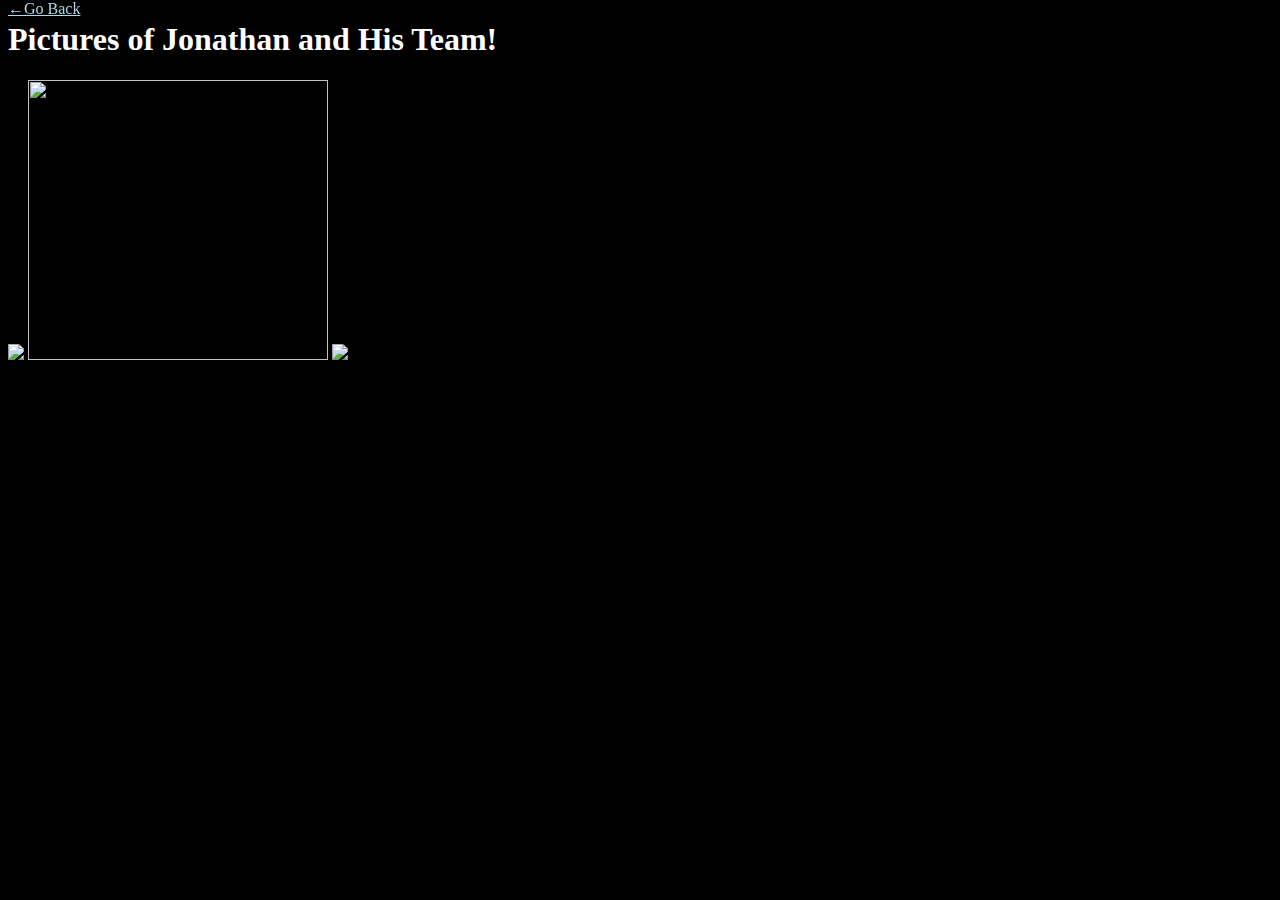
==== index2.html @ 47b10418 "added stuff" ====
<!DOCTYPE html>
<html>
  <head>
    <meta charset="utf-8">
    <meta name="description" content="My 6th webpage">
    <meta name="keywordss" content="Hello, World! website">
    <meta name="author" content="Jonathan Pasco-Arnone">
    <meta name="viewport" content="width=device-width, initial-scale=1.0">
    <title><b>My tribute webpage</b></title>
    <link rel="stylesheet" href="mystyle2.css">
  </head>
  <body>
    <div>
      <a href="jonathan-pasco-arnone.github.io/ICS2O-Assignment2B-html/">←Go Back</a>
    </div>
    <h1>Pictures of Jonathan and His Team!</h1>
    <img class="margin"; src="cloudfront.ualberta.ca/-/media/science/people/jonathan/schaeffer.jpg">
    <img class="small"; src="4.bp.blogspot.com/-60mofHRQbQg/UDhm7wnJmjI/AAAAAAAAAEg/aj7dkt5zW0g/s1600/1992ChinookTeam.jpg">
    <img src="i.cbc.ca/1.2255645.1383014016!/httpImage/image.jpg_gen/derivatives/original_300/top-schaeffer-check-cp-3316430.jpg">
  </body>
</html>
---- mystyle2.css ----
div{color:lightblue;position: fixed;top:0}
body{background-color: black}
a{color: lightblue}
.margin{margin-top: 10px}
.small{width: 300px;height: 280px}
h1{color:white}
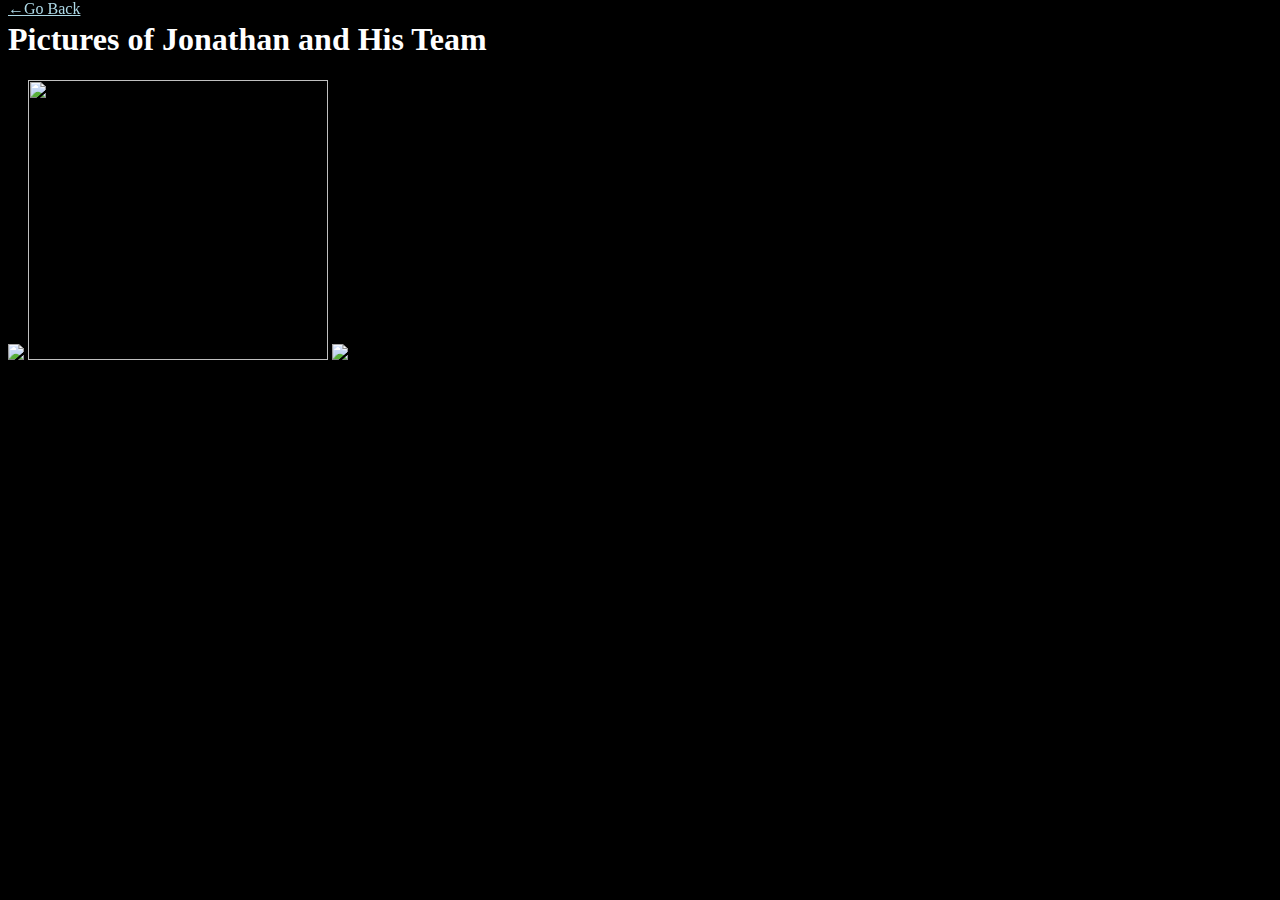
==== commit 699b6cfc: "added stuff" ====
--- a/index2.html
+++ b/index2.html
@@ -11,11 +11,11 @@
   </head>
   <body>
     <div>
-      <a href="jonathan-pasco-arnone.github.io/ICS2O-Assignment2B-html/">←Go Back</a>
+      <a href="https://jonathan-pasco-arnone.github.io/ICS2O-Assignment2B-html/">←Go Back</a>
     </div>
-    <h1>Pictures of Jonathan and His Team!</h1>
-    <img class="margin"; src="cloudfront.ualberta.ca/-/media/science/people/jonathan/schaeffer.jpg">
-    <img class="small"; src="4.bp.blogspot.com/-60mofHRQbQg/UDhm7wnJmjI/AAAAAAAAAEg/aj7dkt5zW0g/s1600/1992ChinookTeam.jpg">
-    <img src="i.cbc.ca/1.2255645.1383014016!/httpImage/image.jpg_gen/derivatives/original_300/top-schaeffer-check-cp-3316430.jpg">
+    <h1>Pictures of Jonathan and His Team</h1>
+    <img class="margin"; src="//cloudfront.ualberta.ca/-/media/science/people/jonathan/schaeffer.jpg">
+    <img class="small"; src="//4.bp.blogspot.com/-60mofHRQbQg/UDhm7wnJmjI/AAAAAAAAAEg/aj7dkt5zW0g/s1600/1992ChinookTeam.jpg">
+    <img src="//i.cbc.ca/1.2255645.1383014016!/httpImage/image.jpg_gen/derivatives/original_300/top-schaeffer-check-cp-3316430.jpg">
   </body>
 </html>